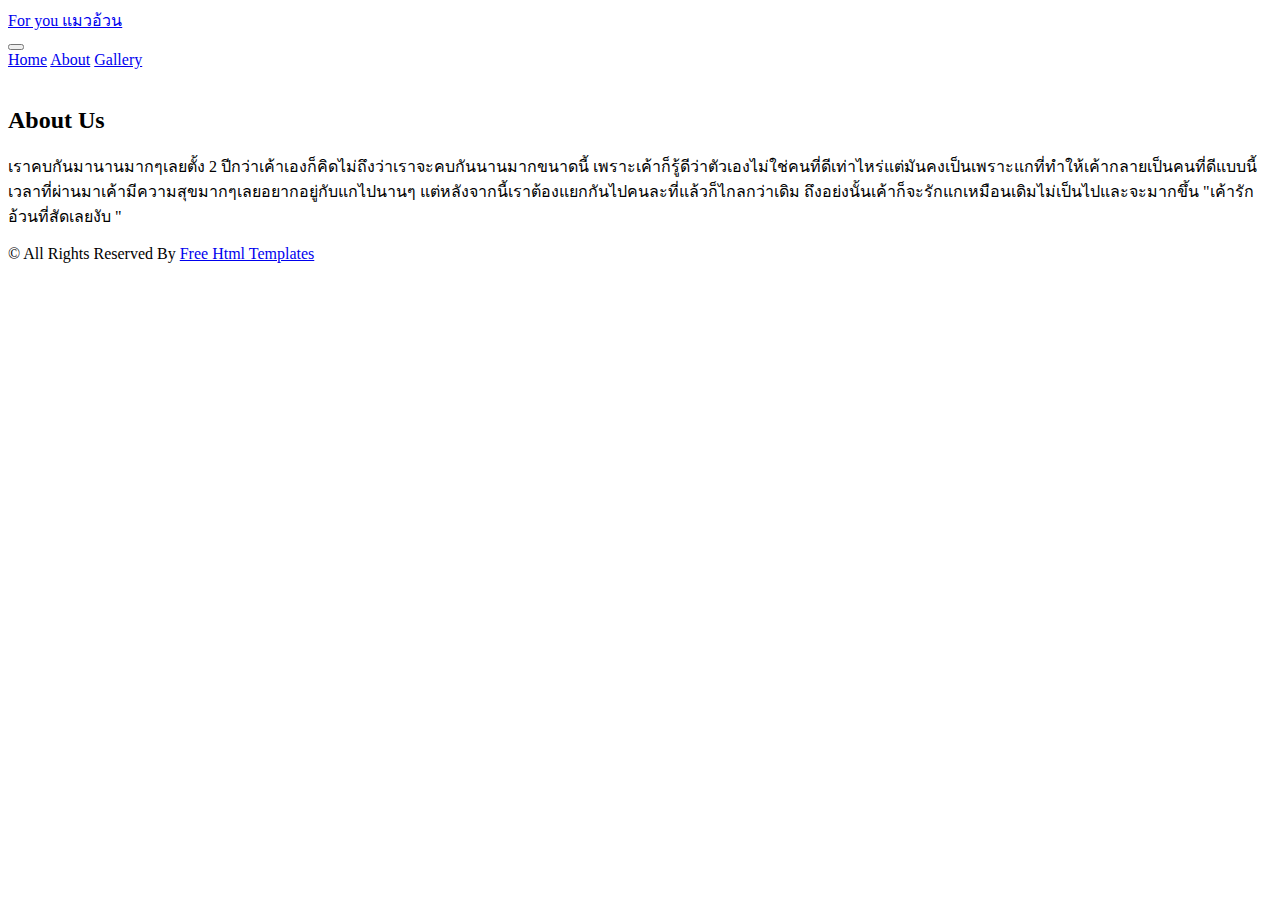
==== about.html @ 9e4461cb "Add files via upload" ====
<!DOCTYPE html>
<html>

<head>
  <!-- Basic -->
  <meta charset="utf-8" />
  <meta http-equiv="X-UA-Compatible" content="IE=edge" />
  <!-- Mobile Metas -->
  <meta name="viewport" content="width=device-width, initial-scale=1, shrink-to-fit=no" />
  <!-- Site Metas -->
  <meta name="keywords" content="" />
  <meta name="description" content="" />
  <meta name="author" content="" />
  <link rel="icon" href="images/favicon.png" type="image/gif" />

  <title>FATCAT SO CUTE</title>

  <!-- bootstrap core css -->
  <link rel="stylesheet" type="text/css" href="css/bootstrap.css" />

  <!-- fonts style -->
  <link href="https://fonts.googleapis.com/css?family=Poppins:400,600,700&display=swap" rel="stylesheet" />

  <!-- font awesome style -->
  <link href="css/font-awesome.min.css" rel="stylesheet" />
  <!-- Custom styles for this template -->
  <link href="css/style.css" rel="stylesheet" />
  <!-- responsive style -->
  <link href="css/responsive.css" rel="stylesheet" />

</head>

<body>

  <!-- header section strats -->
  <header class="header_section innerpage_header">
    <div class="container-fluid">
      <nav class="navbar navbar-expand-lg custom_nav-container">
        <a class="navbar-brand" href="index.html">
          <span>
            For you แมวอ้วน
          </span>
        </a>
        <div class="" id="">

          <div class="custom_menu-btn">
            <button onclick="openNav()">
              <span class="s-1"> </span>
              <span class="s-2"> </span>
              <span class="s-3"> </span>
            </button>
            <div id="myNav" class="overlay">
              <div class="overlay-content">
                <a href="index.html">Home</a>
                <a href="about.html">About</a>
                <a href="gallery.html">Gallery</a>
              </div>
            </div>
          </div>
        </div>
      </nav>
    </div>
  </header>
  <!-- end header section -->


  <!-- about section -->

  <section class="about_section layout_padding ">
    <div class="container">
      <div class="row">
        <div class="col-md-6">
          <div class="img-box">
            <img src="WE/S__5906477_0.jpg" alt="">
          </div>
        </div>
        <div class="col-md-6">
          <div class="detail-box">
            <div class="heading_container">
              <h2>
                About Us
              </h2>
            </div>
            <p>
              เราคบกันมานานมากๆเลยตั้ง 2 ปีกว่าเค้าเองก็คิดไม่ถึงว่าเราจะคบกันนานมากขนาดนี้ เพราะเค้าก็รู้ดีว่าตัวเองไม่ใช่คนที่ดีเท่าไหร่แต่มันคงเป็นเพราะแกที่ทำให้เค้ากลายเป็นคนที่ดีแบบนี้เวลาที่ผ่านมาเค้ามีความสุขมากๆเลยอยากอยู่กับแกไปนานๆ
              แต่หลังจากนี้เราต้องแยกกันไปคนละที่แล้วก็ไกลกว่าเดิม ถึงอย่งนั้นเค้าก็จะรักแกเหมือนเดิมไม่เป็นไปและจะมากขึ้น "เค้ารักอ้วนที่สัดเลยงับ "
            </p>
          </div>
        </div>
      </div>
    </div>
  </section>

  <!-- end about section -->


  <!-- info section 
  <section class="info_section innerpage_info_section">
    <div class="container">
      <div class="row info_main_row">
        <div class="col-md-6 col-lg-3">
          <div class="info_insta">
            <h4>
              <a href="index.html" class="navbar-brand m-0 p-0">
                <span>
                  Shapel
                </span>
              </a>
            </h4>
            <p class="mb-0">
              Asperiores at, error, delectus aut voluptatem provident cum quam magni necessitatibus molestias eveniet reprehenderit maiores voluptate.
            </p>
          </div>
        </div>
        <div class="col-md-6 col-lg-3">
          <div class="info_detail">
            <h4>
              Company
            </h4>
            <p class="mb-0">
              when looking at its layout. The point of using Lorem Ipsum is that it has a more-or-less normal distribution of letters, as opposed to
            </p>
          </div>
        </div>
        <div class="col-md-6 col-lg-3">
          <h4>
            Contact Us
          </h4>
          <div class="info_contact">
            <a href="">
              <i class="fa fa-map-marker" aria-hidden="true"></i>
              <span>
                Location
              </span>
            </a>
            <a href="">
              <i class="fa fa-phone" aria-hidden="true"></i>
              <span>
                Call +01 1234567890
              </span>
            </a>
            <a href="">
              <i class="fa fa-envelope"></i>
              <span>
                demo@gmail.com
              </span>
            </a>
          </div>
        </div>
        <div class="col-md-6 col-lg-3">
          <h4>
            Follow Us
          </h4>
          <div class="social_box">
            <a href="">
              <i class="fa fa-facebook" aria-hidden="true"></i>
            </a>
            <a href="">
              <i class="fa fa-twitter" aria-hidden="true"></i>
            </a>
            <a href="">
              <i class="fa fa-linkedin" aria-hidden="true"></i>
            </a>
            <a href="">
              <i class="fa fa-instagram" aria-hidden="true"></i>
            </a>
          </div>
        </div>
      </div>
    </div>
  </section>-->

  <!-- end info_section -->


  <!-- footer section -->
  <footer class="footer_section">
    <div class="container">
      <p>
        &copy; <span id="displayYear"></span> All Rights Reserved By
        <a href="https://html.design/">Free Html Templates</a>
      </p>
    </div>
  </footer>
  <!-- footer section -->


  <!-- jQery -->
  <script src="js/jquery-3.4.1.min.js"></script>
  <!-- bootstrap js -->
  <script src="js/bootstrap.js"></script>
  <!-- custom js -->
  <script src="js/custom.js"></script>

</body>

</html>
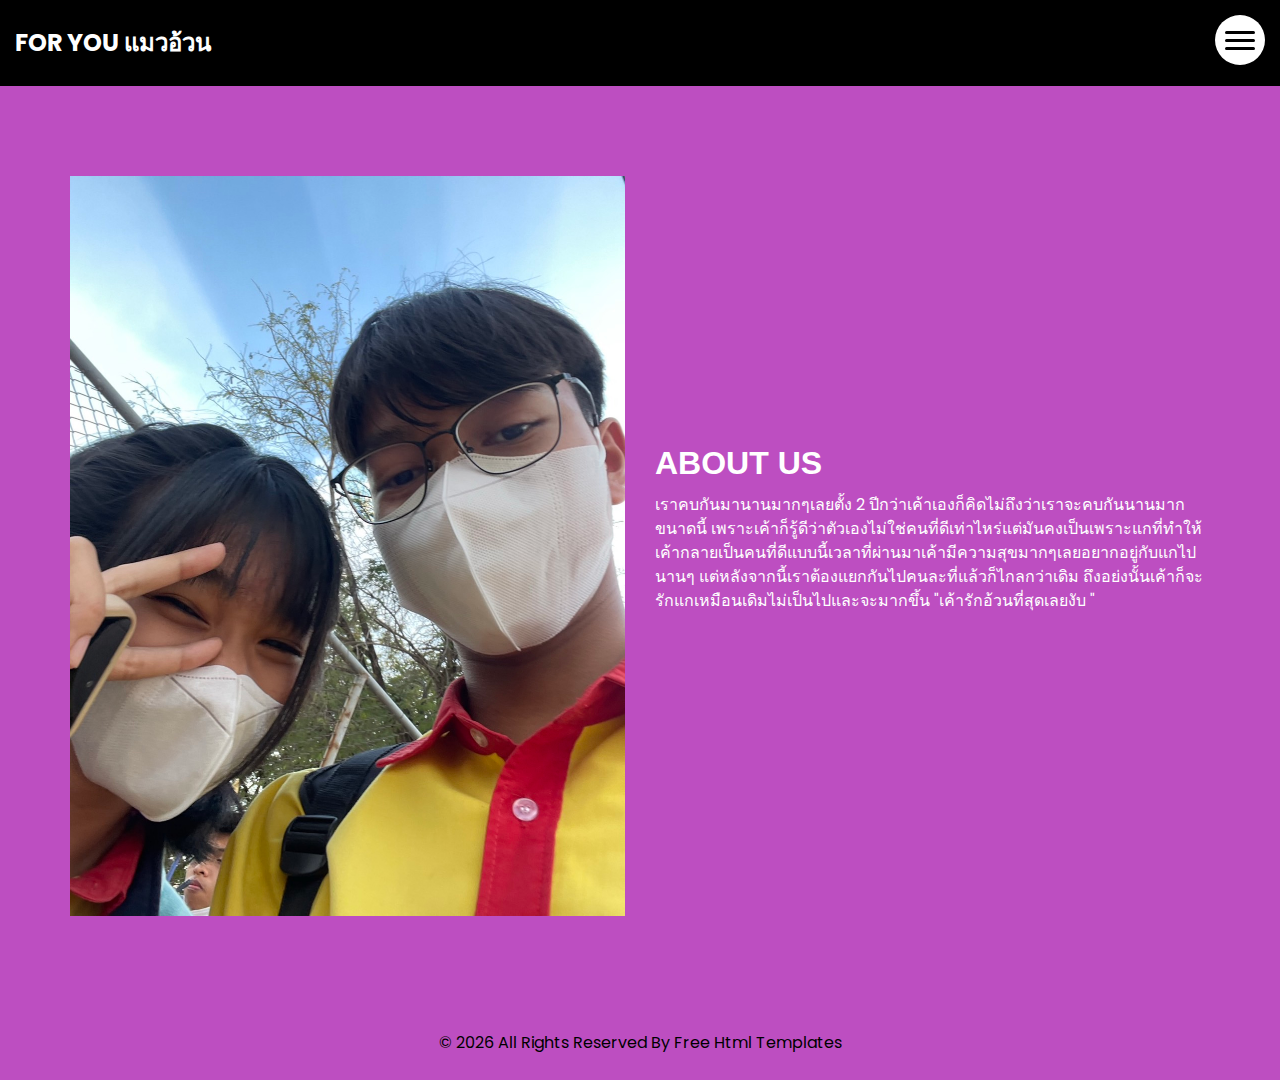
==== commit e29b4192: "about.html" ====
--- a/about.html
+++ b/about.html
@@ -83,7 +83,7 @@
             </div>
             <p>
               เราคบกันมานานมากๆเลยตั้ง 2 ปีกว่าเค้าเองก็คิดไม่ถึงว่าเราจะคบกันนานมากขนาดนี้ เพราะเค้าก็รู้ดีว่าตัวเองไม่ใช่คนที่ดีเท่าไหร่แต่มันคงเป็นเพราะแกที่ทำให้เค้ากลายเป็นคนที่ดีแบบนี้เวลาที่ผ่านมาเค้ามีความสุขมากๆเลยอยากอยู่กับแกไปนานๆ
-              แต่หลังจากนี้เราต้องแยกกันไปคนละที่แล้วก็ไกลกว่าเดิม ถึงอย่งนั้นเค้าก็จะรักแกเหมือนเดิมไม่เป็นไปและจะมากขึ้น "เค้ารักอ้วนที่สัดเลยงับ "
+              แต่หลังจากนี้เราต้องแยกกันไปคนละที่แล้วก็ไกลกว่าเดิม ถึงอย่งนั้นเค้าก็จะรักแกเหมือนเดิมไม่เป็นไปและจะมากขึ้น "เค้ารักอ้วนที่สุดเลยงับ "
             </p>
           </div>
         </div>
@@ -194,4 +194,4 @@
 
 </body>
 
-</html>+</html>
--- a/css/style.css
+++ b/css/style.css
@@ -0,0 +1,978 @@
+/* fonts import */
+@import url("../fonts/octin_sports_rg.ttf");
+body {
+  font-family: "Poppins", sans-serif;
+  color: #ffffff;
+  background-color: #bd4ec1;
+  overflow-x: hidden;
+}
+
+.layout_padding {
+  padding: 90px 0;
+}
+
+.layout_padding2 {
+  padding: 45px 0;
+}
+
+.layout_padding2-top {
+  padding-top: 45px;
+}
+
+.layout_padding2-bottom {
+  padding-bottom: 45px;
+}
+
+.layout_padding-top {
+  padding-top: 90px;
+}
+
+.layout_padding-bottom {
+  padding-bottom: 90px;
+}
+
+.long_section {
+  margin-left: 45px;
+  margin-right: 45px;
+  padding-left: 15px;
+  padding-right: 15px;
+}
+
+.heading_container {
+  display: -webkit-box;
+  display: -ms-flexbox;
+  display: flex;
+  -webkit-box-orient: vertical;
+  -webkit-box-direction: normal;
+      -ms-flex-direction: column;
+          flex-direction: column;
+  -webkit-box-align: start;
+      -ms-flex-align: start;
+          align-items: flex-start;
+  font-family: "octin sports", sans-serif;
+}
+
+.heading_container h2 {
+  position: relative;
+  font-weight: bold;
+  text-transform: uppercase;
+  margin: 0;
+}
+
+.heading_container.heading_center {
+  -webkit-box-align: center;
+      -ms-flex-align: center;
+          align-items: center;
+  text-align: center;
+}
+
+h1,
+h2 {
+  font-family: "octin sports", sans-serif;
+}
+
+/*header section*/
+.header_section {
+  position: absolute;
+  top: 0;
+  width: 100%;
+  z-index: 9;
+}
+
+.header_section .nav_container {
+  margin: 0 auto;
+}
+
+.header_section.innerpage_header {
+  position: relative;
+  background: #000000;
+  padding: 10px 0;
+}
+
+.custom_nav-container {
+  padding: 10px 0;
+}
+
+.custom_menu-btn {
+  position: fixed;
+  right: 15px;
+  top: 15px;
+  width: 50px;
+  height: 50px;
+}
+
+.custom_menu-btn::before {
+  content: "";
+  position: absolute;
+  top: 0;
+  right: 0;
+  width: 100%;
+  height: 100%;
+  background-color: white;
+  -webkit-box-shadow: 0 0 5px 0 rgba(0, 0, 0, 0.07);
+          box-shadow: 0 0 5px 0 rgba(0, 0, 0, 0.07);
+  z-index: 7;
+  border-radius: 100%;
+  -webkit-transition: all .3s;
+  transition: all .3s;
+}
+
+.custom_menu-btn.menu_btn-style::before {
+  width: 100vh;
+  height: 100vh;
+  background-color: #3a3f58;
+  -webkit-transform: scale(5);
+          transform: scale(5);
+  border-radius: 0;
+}
+
+.custom_menu-btn button {
+  width: 50px;
+  height: 50px;
+  outline: none;
+  border: none;
+  border-radius: 100%;
+  display: -webkit-box;
+  display: -ms-flexbox;
+  display: flex;
+  -webkit-box-orient: vertical;
+  -webkit-box-direction: normal;
+      -ms-flex-direction: column;
+          flex-direction: column;
+  -webkit-box-align: center;
+      -ms-flex-align: center;
+          align-items: center;
+  -webkit-box-pack: center;
+      -ms-flex-pack: center;
+          justify-content: center;
+  background-color: transparent;
+  position: relative;
+  z-index: 999;
+  margin: 0;
+}
+
+.custom_menu-btn button span {
+  display: block;
+  width: 30px;
+  height: 3px;
+  background-color: #000000;
+  margin: 2.5px 0;
+  -webkit-transition: all 0.3s;
+  transition: all 0.3s;
+  border-radius: 15px;
+}
+
+.custom_menu-btn .s-2 {
+  -webkit-transition: all 0.1s;
+  transition: all 0.1s;
+}
+
+.menu_btn-style button span {
+  background-color: #ffffff;
+}
+
+.menu_btn-style button .s-1 {
+  -webkit-transform: rotate(45deg) translate(6px, 6px);
+          transform: rotate(45deg) translate(6px, 6px);
+}
+
+.menu_btn-style button .s-2 {
+  -webkit-transform: translateX(100px);
+          transform: translateX(100px);
+}
+
+.menu_btn-style button .s-3 {
+  -webkit-transform: rotate(-45deg) translate(5px, -5px);
+          transform: rotate(-45deg) translate(5px, -5px);
+}
+
+.overlay {
+  height: 100%;
+  width: 0;
+  position: fixed;
+  top: 0;
+  left: 0;
+  overflow-x: hidden;
+  -webkit-transition: 0.5s;
+  transition: 0.5s;
+  z-index: 9;
+}
+
+.overlay .closebtn {
+  position: absolute;
+  top: 0;
+  right: 30px;
+  font-size: 60px;
+}
+
+.overlay a {
+  padding: 0px;
+  text-decoration: none;
+  font-size: 22px;
+  color: #ffffff;
+  display: block;
+  -webkit-transition: 0.3s;
+  transition: 0.3s;
+  margin-bottom: 15px;
+  text-transform: uppercase;
+  font-weight: 600;
+  opacity: 0;
+}
+
+.overlay a:hover {
+  color: #e45441;
+}
+
+.overlay-content {
+  position: relative;
+  top: 30%;
+  width: 100%;
+  text-align: center;
+  margin-top: 30px;
+  z-index: 99;
+}
+
+.menu_width {
+  width: 100%;
+}
+
+.menu_width.overlay a {
+  opacity: 1;
+}
+
+a,
+a:hover,
+a:focus {
+  text-decoration: none;
+}
+
+a:hover,
+a:focus {
+  color: initial;
+}
+
+.btn,
+.btn:focus {
+  outline: none !important;
+  -webkit-box-shadow: none;
+          box-shadow: none;
+}
+
+.navbar-brand span {
+  font-size: 24px;
+  font-weight: 700;
+  color: #ffffff;
+  text-transform: uppercase;
+}
+
+/*end header section*/
+/* slider section */
+.slider_section {
+  min-height: 100vh;
+  -webkit-box-flex: 1;
+      -ms-flex: 1;
+          flex: 1;
+  display: -webkit-box;
+  display: -ms-flexbox;
+  display: flex;
+  -webkit-box-align: center;
+      -ms-flex-align: center;
+          align-items: center;
+  position: relative;
+  text-align: center;
+  padding: 115px 0 75px 0;
+}
+
+.slider_section #customCarousel1 {
+  position: absolute;
+  top: 0;
+  left: 0;
+  width: 100%;
+  height: 100%;
+  overflow: hidden;
+}
+
+.slider_section #customCarousel1 .carousel-inner,
+.slider_section #customCarousel1 .carousel-item,
+.slider_section #customCarousel1 .img_container {
+  height: 100%;
+}
+
+.slider_section #customCarousel1 .img_container {
+  display: -webkit-box;
+  display: -ms-flexbox;
+  display: flex;
+  -webkit-box-pack: start;
+      -ms-flex-pack: start;
+          justify-content: flex-start;
+  -webkit-box-align: start;
+      -ms-flex-align: start;
+          align-items: flex-start;
+}
+
+.slider_section .detail-box {
+  position: relative;
+  width: 100%;
+  z-index: 4;
+}
+
+.slider_section .detail-box .inner_detail-box {
+  background-color: rgba(58, 63, 88, 0.8);
+  color: #ffffff;
+  padding: 45px;
+  border-radius: 5px;
+}
+
+.slider_section .detail-box h1 {
+  font-weight: bold;
+  text-transform: uppercase;
+}
+
+.slider_section .detail-box p {
+  margin-top: 15px;
+}
+
+.slider_section .detail-box .slider-link {
+  display: inline-block;
+  padding: 10px 45px;
+  background-color: #ffffff;
+  color: #000000;
+  border-radius: 5px;
+  border: 1px solid #ffffff;
+  -webkit-transition: all .2s;
+  transition: all .2s;
+  margin-top: 10px;
+}
+
+.slider_section .detail-box .slider-link:hover {
+  background-color: transparent;
+  color: #ffffff;
+}
+
+.slider_section .img-box img {
+  min-width: 100%;
+  min-height: 100%;
+}
+
+.slider_section .img-box::before {
+  content: "";
+  position: absolute;
+  top: 0;
+  left: 0;
+  width: 100%;
+  height: 100%;
+}
+
+.slider_section .carousel-control-prev,
+.slider_section .carousel-control-next {
+  width: 50px;
+  height: 50px;
+  z-index: 5;
+  opacity: 1;
+  border-radius: 5px;
+  font-size: 12px;
+  background-color: #e45441;
+  color: white;
+  -webkit-transform: translateY(-50%);
+          transform: translateY(-50%);
+}
+
+.slider_section .carousel-control-prev {
+  left: 45px;
+  top: 50%;
+}
+
+.slider_section .carousel-control-next {
+  right: 45px;
+  top: 50%;
+}
+
+.about_section .row {
+  -webkit-box-align: center;
+      -ms-flex-align: center;
+          align-items: center;
+}
+
+.about_section .img-box img {
+  width: 100%;
+}
+
+.about_section .detail-box p {
+  margin-top: 10px;
+  margin-bottom: 35px;
+}
+
+.about_section .detail-box a {
+  display: inline-block;
+  padding: 10px 45px;
+  background-color: #3a3f58;
+  color: #ffffff;
+  border-radius: 0;
+  border: 1px solid #3a3f58;
+  -webkit-transition: all .2s;
+  transition: all .2s;
+}
+
+.about_section .detail-box a:hover {
+  background-color: transparent;
+  color: #3a3f58;
+}
+
+.gallery_section {
+  background-color: #f9f8f7;
+}
+
+.gallery_section .heading_container {
+  margin-bottom: 30px;
+}
+
+.gallery_section .row {
+  -webkit-box-align: stretch;
+      -ms-flex-align: stretch;
+          align-items: stretch;
+}
+
+.gallery_section .img-box {
+  display: -webkit-box;
+  display: -ms-flexbox;
+  display: flex;
+  overflow: hidden;
+  position: relative;
+}
+
+.gallery_section .img-box img {
+  min-width: 100%;
+  min-height: 100%;
+}
+
+.gallery_section .img-box a {
+  display: -webkit-box;
+  display: -ms-flexbox;
+  display: flex;
+  position: absolute;
+  opacity: 0;
+  -webkit-box-align: center;
+      -ms-flex-align: center;
+          align-items: center;
+  -webkit-box-pack: center;
+      -ms-flex-pack: center;
+          justify-content: center;
+  width: 55px;
+  height: 55px;
+  border-radius: 100%;
+  background-color: #e45441;
+  top: 50%;
+  left: 50%;
+  -webkit-transform: translate(-50%, -50%);
+          transform: translate(-50%, -50%);
+  -webkit-transition: opacity 0.2s;
+  transition: opacity 0.2s;
+  color: #ffffff;
+  font-size: 24px;
+}
+
+.gallery_section .img-box::before {
+  content: "";
+  position: absolute;
+  top: 0;
+  left: 0;
+  width: 100%;
+  height: 100%;
+  background: rgba(58, 63, 88, 0.85);
+  -webkit-transition: all 0.1s;
+  transition: all 0.1s;
+  -webkit-transform: translateY(100%);
+          transform: translateY(100%);
+}
+
+.gallery_section .img-box:hover::before {
+  -webkit-transform: translateY(0);
+          transform: translateY(0);
+}
+
+.gallery_section .img-box:hover a {
+  opacity: 1;
+}
+
+.gallery_section .btn-box {
+  display: -webkit-box;
+  display: -ms-flexbox;
+  display: flex;
+  -webkit-box-pack: center;
+      -ms-flex-pack: center;
+          justify-content: center;
+  margin-top: 45px;
+}
+
+.gallery_section .btn-box a {
+  display: inline-block;
+  padding: 10px 45px;
+  background-color: #e45441;
+  color: #ffffff;
+  border-radius: 5px;
+  border: 1px solid #e45441;
+  -webkit-transition: all .2s;
+  transition: all .2s;
+}
+
+.gallery_section .btn-box a:hover {
+  background-color: transparent;
+  color: #e45441;
+}
+
+.service_section .box {
+  display: -webkit-box;
+  display: -ms-flexbox;
+  display: flex;
+  -webkit-box-orient: vertical;
+  -webkit-box-direction: normal;
+      -ms-flex-direction: column;
+          flex-direction: column;
+  -webkit-box-align: center;
+      -ms-flex-align: center;
+          align-items: center;
+  text-align: center;
+  margin-top: 45px;
+  position: relative;
+}
+
+.service_section .box .img-box {
+  position: relative;
+  width: 145px;
+  height: 145px;
+  margin-bottom: -72.5px;
+}
+
+.service_section .box .img-box img {
+  width: 100%;
+  border-radius: 100%;
+  border: 5px solid #ffffff;
+}
+
+.service_section .box .detail-box {
+  background-color: #3a3f58;
+  color: #ffffff;
+  padding: 97.5px 25px 25px 25px;
+}
+
+.service_section .box .detail-box h5 {
+  margin-bottom: 0;
+  font-weight: 600;
+}
+
+.service_section .box .detail-box p {
+  font-size: 15px;
+  margin-top: 12px;
+  margin-bottom: 15px;
+}
+
+.service_section .box a {
+  display: inline-block;
+  padding: 8px 30px;
+  background-color: #e45441;
+  color: #ffffff;
+  border-radius: 5px;
+  border: 1px solid #e45441;
+  -webkit-transition: all .2s;
+  transition: all .2s;
+}
+
+.service_section .box a:hover {
+  background-color: transparent;
+  color: #e45441;
+}
+
+.blog_section .heading_container {
+  -webkit-box-align: center;
+      -ms-flex-align: center;
+          align-items: center;
+}
+
+.blog_section .heading_container h2::before {
+  left: 50%;
+  -webkit-transform: translateX(-50%);
+          transform: translateX(-50%);
+}
+
+.blog_section .box {
+  margin-top: 55px;
+  background-color: #ffffff;
+  display: -webkit-box;
+  display: -ms-flexbox;
+  display: flex;
+  -webkit-box-align: center;
+      -ms-flex-align: center;
+          align-items: center;
+  color: #000000;
+  background-color: #f9f8f7;
+}
+
+.blog_section .box .img-box {
+  position: relative;
+  width: 225px;
+  min-width: 225px;
+}
+
+.blog_section .box .img-box img {
+  width: 100%;
+}
+
+.blog_section .box .detail-box {
+  padding: 15px;
+}
+
+.blog_section .box .detail-box h5 {
+  font-weight: bold;
+  font-family: "octin sports", sans-serif;
+}
+
+.blog_section .box .detail-box p {
+  font-size: 15px;
+  color: #444;
+}
+
+.blog_section .box .detail-box a {
+  display: inline-block;
+  padding: 7px 20px;
+  background-color: #3a3f58;
+  color: #ffffff;
+  border-radius: 0;
+  border: 1px solid #3a3f58;
+  -webkit-transition: all .2s;
+  transition: all .2s;
+}
+
+.blog_section .box .detail-box a:hover {
+  background-color: transparent;
+  color: #3a3f58;
+}
+
+.client_section .heading_container {
+  -webkit-box-align: center;
+      -ms-flex-align: center;
+          align-items: center;
+}
+
+.client_section .box {
+  display: -webkit-box;
+  display: -ms-flexbox;
+  display: flex;
+  -webkit-box-orient: vertical;
+  -webkit-box-direction: normal;
+      -ms-flex-direction: column;
+          flex-direction: column;
+  -webkit-box-align: start;
+      -ms-flex-align: start;
+          align-items: flex-start;
+  margin: 45px 0;
+  border-radius: 15px;
+}
+
+.client_section .box .img-box {
+  border-radius: 100%;
+  min-width: 175px;
+  max-width: 175px;
+  overflow: hidden;
+  margin: 0 25px;
+  margin-bottom: -82.5px;
+  position: relative;
+  border: 7px solid #ffffff;
+}
+
+.client_section .box .img-box img {
+  width: 100%;
+}
+
+.client_section .box .detail-box {
+  display: -webkit-box;
+  display: -ms-flexbox;
+  display: flex;
+  -webkit-box-orient: vertical;
+  -webkit-box-direction: normal;
+      -ms-flex-direction: column;
+          flex-direction: column;
+  -webkit-box-align: start;
+      -ms-flex-align: start;
+          align-items: flex-start;
+  background-color: #3a3f58;
+  padding: 112.5px 25px 25px 25px;
+  color: #ffffff;
+}
+
+.client_section .box .detail-box .name img {
+  width: 25px;
+  margin-bottom: 5px;
+}
+
+.client_section .box .detail-box .name h6 {
+  color: #e45441;
+  font-weight: 600;
+  font-size: 20px;
+}
+
+.client_section .carousel_btn-container {
+  display: -webkit-box;
+  display: -ms-flexbox;
+  display: flex;
+  -webkit-box-pack: center;
+      -ms-flex-pack: center;
+          justify-content: center;
+}
+
+.client_section .carousel-control-prev,
+.client_section .carousel-control-next {
+  position: unset;
+  width: 45px;
+  height: 45px;
+  border: none;
+  opacity: 1;
+  background-repeat: no-repeat;
+  background-size: 12px;
+  background-position: center;
+  background-color: #e45441;
+  background-position: center;
+  border-radius: 5px;
+  margin: 0 2.5px;
+}
+
+.client_section .carousel-control-prev:hover,
+.client_section .carousel-control-next:hover {
+  background-color: #3a3f58;
+}
+
+.client_section .carousel-control-next {
+  left: initial;
+}
+
+.contact_section {
+  position: relative;
+}
+
+.contact_section .row {
+  -webkit-box-align: center;
+      -ms-flex-align: center;
+          align-items: center;
+}
+
+.contact_section .form_container {
+  background-color: #3a3f58;
+  padding: 45px;
+  margin-bottom: -90px;
+  border: 5px solid #ffffff;
+  color: #ffffff;
+}
+
+.contact_section .form_container .heading_container {
+  margin-bottom: 30px;
+}
+
+.contact_section .form_container input {
+  width: 100%;
+  border: none;
+  height: 50px;
+  margin-bottom: 25px;
+  padding-left: 15px;
+  outline: none;
+  color: #101010;
+  -webkit-box-shadow: 0 0 5px 0 rgba(0, 0, 0, 0.05);
+          box-shadow: 0 0 5px 0 rgba(0, 0, 0, 0.05);
+  border-radius: 5px;
+}
+
+.contact_section .form_container input::-webkit-input-placeholder {
+  color: #333;
+}
+
+.contact_section .form_container input:-ms-input-placeholder {
+  color: #333;
+}
+
+.contact_section .form_container input::-ms-input-placeholder {
+  color: #333;
+}
+
+.contact_section .form_container input::placeholder {
+  color: #333;
+}
+
+.contact_section .form_container input.message-box {
+  height: 120px;
+}
+
+.contact_section .form_container .btn_box {
+  display: -webkit-box;
+  display: -ms-flexbox;
+  display: flex;
+  margin-top: 15px;
+}
+
+.contact_section .form_container button {
+  border: none;
+  text-transform: uppercase;
+  display: inline-block;
+  padding: 12px 55px;
+  background-color: #e45441;
+  color: #ffffff;
+  border-radius: 0px;
+  border: 1px solid #e45441;
+  -webkit-transition: all .2s;
+  transition: all .2s;
+}
+
+.contact_section .form_container button:hover {
+  background-color: transparent;
+  color: #e45441;
+}
+
+.contact_section .subscribe-box h3 {
+  font-weight: 600;
+  text-transform: uppercase;
+}
+
+.contact_section .subscribe-box p {
+  color: #777;
+}
+
+.contact_section .subscribe-box form {
+  display: -webkit-box;
+  display: -ms-flexbox;
+  display: flex;
+  -webkit-box-orient: vertical;
+  -webkit-box-direction: normal;
+      -ms-flex-direction: column;
+          flex-direction: column;
+  -webkit-box-align: start;
+      -ms-flex-align: start;
+          align-items: flex-start;
+}
+
+.contact_section .subscribe-box form input {
+  background-color: #ccc;
+  height: 50px;
+  padding-left: 15px;
+  outline: none;
+  color: #ffffff;
+  border: none;
+  width: 100%;
+  margin-bottom: 15px;
+}
+
+.contact_section .subscribe-box form input::-webkit-input-placeholder {
+  color: #555;
+}
+
+.contact_section .subscribe-box form input:-ms-input-placeholder {
+  color: #555;
+}
+
+.contact_section .subscribe-box form input::-ms-input-placeholder {
+  color: #555;
+}
+
+.contact_section .subscribe-box form input::placeholder {
+  color: #555;
+}
+
+.contact_section .subscribe-box form button {
+  background-color: transparent;
+  color: #3a3f58;
+  text-transform: uppercase;
+  outline: none;
+  border: none;
+  display: inline-block;
+  padding: 10px 45px;
+  background-color: #3a3f58;
+  color: #ffffff;
+  border-radius: 0;
+  border: 1px solid #3a3f58;
+  -webkit-transition: all .2s;
+  transition: all .2s;
+}
+
+.contact_section .subscribe-box form button:hover {
+  background-color: transparent;
+  color: #3a3f58;
+}
+
+.info_section {
+  background-color: #262939;
+  color: #ffffff;
+  padding: 165px 0 75px 0;
+}
+
+.info_section.innerpage_info_section {
+  padding: 75px 0;
+}
+
+.info_section h4 {
+  margin-bottom: 15px;
+}
+
+.info_section .info_contact a {
+  display: -webkit-box;
+  display: -ms-flexbox;
+  display: flex;
+  -webkit-box-align: center;
+      -ms-flex-align: center;
+          align-items: center;
+  color: #ffffff;
+  margin-bottom: 10px;
+}
+
+.info_section .info_contact a i {
+  margin-right: 5px;
+  width: 25px;
+}
+
+.info_section .info_contact a:hover:hover {
+  color: #e45441;
+}
+
+.info_section .social_box {
+  width: 100%;
+  display: -webkit-box;
+  display: -ms-flexbox;
+  display: flex;
+  -ms-flex-wrap: wrap;
+      flex-wrap: wrap;
+}
+
+.info_section .social_box a {
+  display: -webkit-box;
+  display: -ms-flexbox;
+  display: flex;
+  -webkit-box-pack: center;
+      -ms-flex-pack: center;
+          justify-content: center;
+  -webkit-box-align: center;
+      -ms-flex-align: center;
+          align-items: center;
+  width: 50px;
+  height: 50px;
+  border: 1px solid #ffffff;
+  color: #ffffff;
+  margin-right: 10px;
+  margin-bottom: 10px;
+}
+
+.info_section .social_box a:hover {
+  color: #e45441;
+  border-color: #e45441;
+}
+
+/* footer section*/
+.footer_section {
+  position: relative;
+  text-align: center;
+}
+
+.footer_section p {
+  color: #000000;
+  padding: 25px 0;
+  margin: 0;
+}
+
+.footer_section p a {
+  color: inherit;
+}
+/*# sourceMappingURL=style.css.map */--- a/css/responsive.css
+++ b/css/responsive.css
@@ -0,0 +1,116 @@
+@media (max-width: 1300px) {}
+
+@media (max-width: 1120px) {}
+
+@media (max-width: 991px) {
+
+  .slider_section {
+    min-height: auto;
+  }
+
+  .info_main_row>div:nth-child(1) {
+    margin-bottom: 25px;
+  }
+
+  .info_main_row>div:nth-child(2) {
+    margin-bottom: 25px;
+  }
+}
+
+@media (max-width: 800px) {}
+
+@media (max-width: 767px) {
+
+  .slider_section .carousel-control-prev,
+  .slider_section .carousel-control-next {
+    top: 85.5%;
+  }
+
+  .about_section .img-box {
+    margin-bottom: 45px;
+
+  }
+
+  .contact_section .row {
+    flex-direction: column-reverse;
+  }
+
+  .subscribe-box {
+    margin-bottom: 45px;
+  }
+
+  .info_main_row>div {
+    display: flex;
+    flex-direction: column;
+    align-items: center;
+    text-align: center;
+
+  }
+
+  .info_main_row>div:not(:nth-last-child(1)) {
+    margin-bottom: 25px;
+  }
+
+  .info_section .social_box {
+    justify-content: center;
+    margin-top: 25px;
+  }
+
+  .info_section .info_contact {
+    display: flex;
+    flex-direction: column;
+    align-items: center;
+  }
+
+}
+
+@media (max-width: 576px) {
+
+
+  .blog_section .box {
+    flex-direction: column;
+    align-items: flex-start;
+  }
+
+  .blog_section .box .img-box {
+    width: 100%;
+  }
+
+  .info_section .info_insta .insta_box {
+    flex-direction: column;
+  }
+
+  .info_section .info_insta .insta_box .img-box {
+    margin-right: 0;
+    margin-bottom: 10px;
+  }
+
+}
+
+@media (max-width: 480px) {
+
+  .slider_section .carousel-control-prev,
+  .slider_section .carousel-control-next {
+    top: 88%;
+  }
+
+  .contact_section .form_container {
+    padding: 45px 25px;
+  }
+}
+
+@media (max-width: 420px) {}
+
+@media (max-width: 376px) {
+
+  .slider_section .carousel-control-prev,
+  .slider_section .carousel-control-next {
+    top: 90%;
+  }
+}
+
+@media (min-width: 1200px) {
+  .container {
+    max-width: 1170px;
+  }
+}